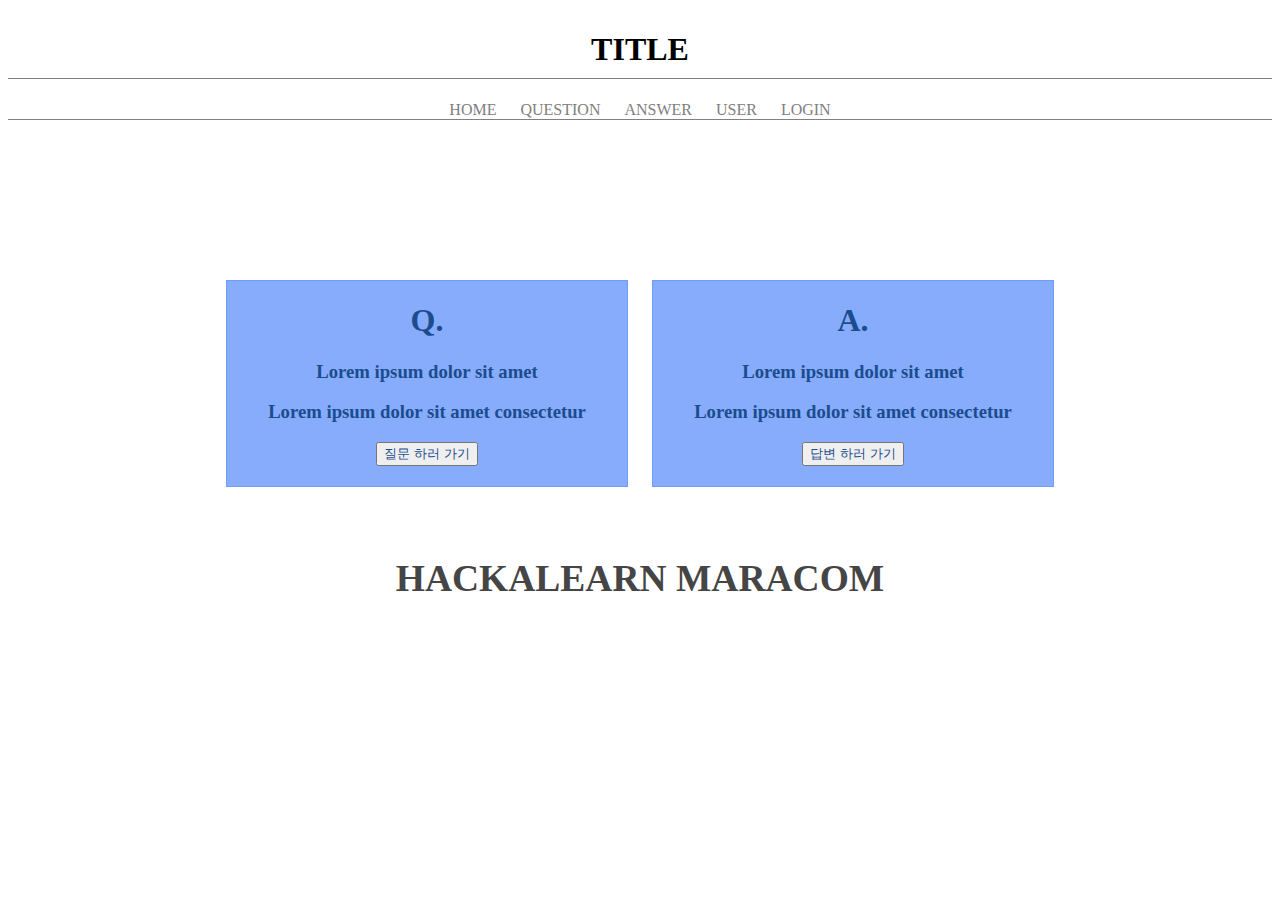
==== mento/templates/index.html @ 609efae4 "Merge pull request #1 from nowChae/main" ====
<!DOCTYPE html>
<html lang="en">
<head>
    <meta charset="UTF-8">
    <meta http-equiv="X-UA-Compatible" content="IE=edge">
    <meta name="viewport" content="width=device-width, initial-scale=1.0">
    <title>Document</title>
    <link rel="stylesheet" href="../static/css/index.css">
</head>
<body>
    <h1 id="title">TITLE</h1>
    <div id="menu">
      <a href="index.html">HOME</a>
      <a href="question.html">QUESTION</a>
      <a href="answer.html">ANSWER</a>
      <a href="user.html">USER</a>
      <a href="login.html">LOGIN</a>
    </div>
    <div id="qna">
      <div id="question">
        <h1>Q.</h1>
        <h3>Lorem ipsum dolor sit amet  </h3>
        <h3>Lorem ipsum dolor sit amet consectetur </h3>
        <button type="button" onclick="location.href='question.html'">질문 하러 가기</button>
      </div>
      <div id="answer">
        <h1>A.</h1>
        <h3>Lorem ipsum dolor sit amet  </h3>
        <h3>Lorem ipsum dolor sit amet consectetur </h3>
        <button type="button" onclick="location.href='answer.html'">답변 하러 가기</button>
      </div>
    </div>
    <div id="explain">
      <h2>HACKALEARN MARACOM</h2>
    </div>
</body>
</html>
---- mento/static/css/index.css ----
#title{
  text-align: center;
  padding: 10px;
  border-bottom: 1px solid gray;
}
#menu{
  text-align: center;
  border-bottom: 1px solid gray;
}
#menu a{
  color: gray;
  text-decoration: none;
  margin: 10px;
}
#question h1,h3{
  width: 400px;
}
#question{
  display: inline-block;
  text-align: center;
  padding-bottom: 20px;
  margin: 10px;
  border: 1px solid rgb(109, 155, 255);
  background-color: rgb(135, 172, 251);
}
#answer h1,h3{
  width: 400px;
}
#answer{
  display: inline-block;
  text-align: center;
  margin: 10px;
  padding-bottom: 20px;
  border: 1px solid rgb(109, 155, 255);
  background-color: rgb(135, 172, 251);
}
#qna{
  color: rgb(27, 77, 142);
  margin-top: 150px;
  display: block;
  text-align: center;
}
#qna button{
  color: rgb(27, 77, 142);
}
#explain{
  font-size: 25px;
  margin-top: 60px;
  text-align: center;
  color: rgb(69, 69, 69);
}
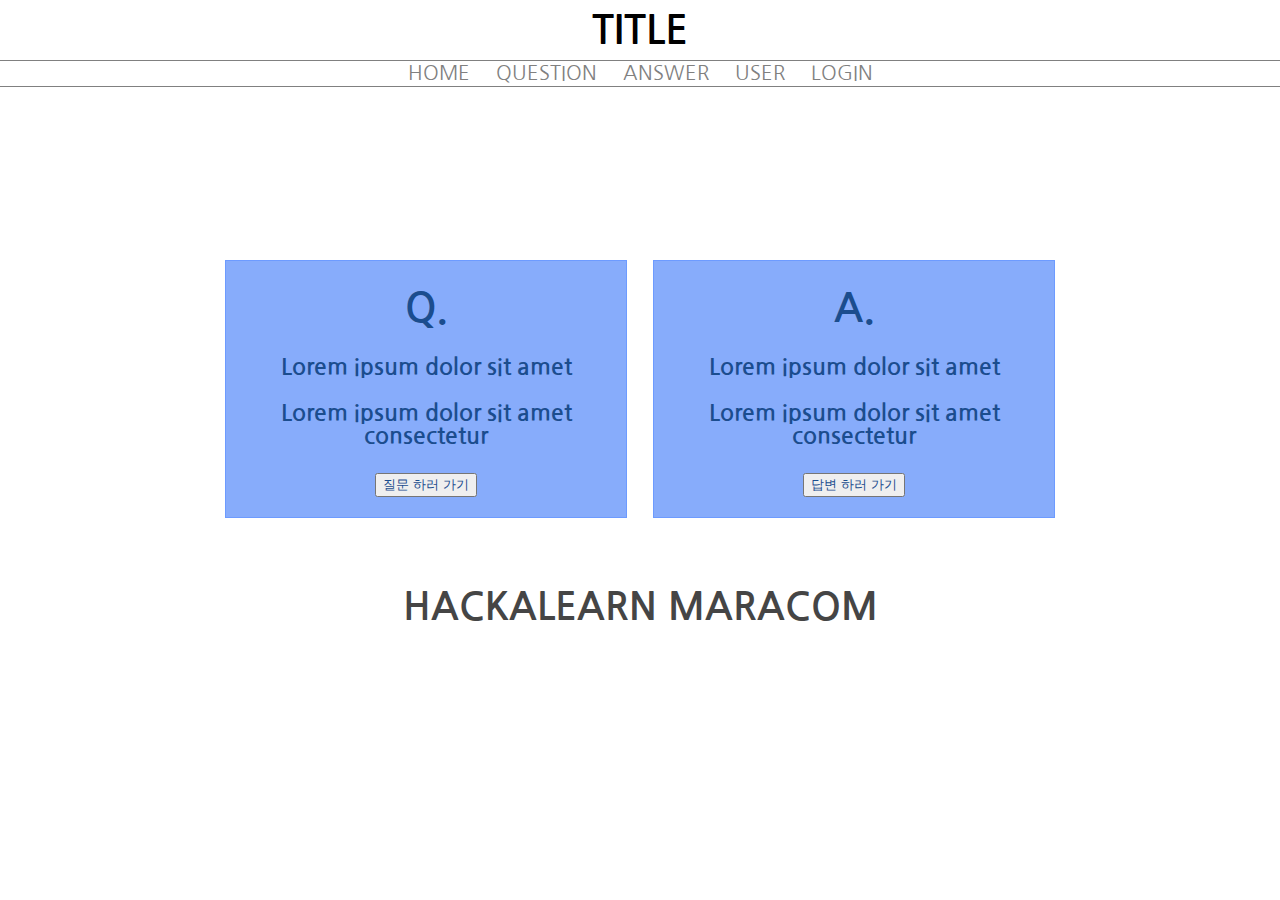
==== commit 0ad6489f: "Merge pull request #4 from yunju727/main" ====
--- a/mento/templates/index.html
+++ b/mento/templates/index.html
@@ -6,28 +6,35 @@
     <meta name="viewport" content="width=device-width, initial-scale=1.0">
     <title>Document</title>
     <link rel="stylesheet" href="../static/css/index.css">
+    <link rel="stylesheet" href="../static/css/header.css">
+    <link rel="preconnect" href="https://fonts.googleapis.com">
+    <link rel="preconnect" href="https://fonts.gstatic.com" crossorigin>
+    <link href="https://fonts.googleapis.com/css2?family=Nanum+Gothic:wght@400;700;800&display=swap" rel="stylesheet">
 </head>
 <body>
-    <h1 id="title">TITLE</h1>
-    <div id="menu">
-      <a href="index.html">HOME</a>
-      <a href="question.html">QUESTION</a>
-      <a href="answer.html">ANSWER</a>
-      <a href="user.html">USER</a>
-      <a href="login.html">LOGIN</a>
-    </div>
+    <header>
+      <h1 id="title">TITLE</h1>
+      <div id="menu" method = "get">
+        <a href="/">HOME</a>
+        <a href="/question">QUESTION</a>
+        <a href="/answer">ANSWER</a>
+        <a href="/user">USER</a>
+        <a href="/login">LOGIN</a>
+      </div>
+    </header>
+
     <div id="qna">
       <div id="question">
         <h1>Q.</h1>
         <h3>Lorem ipsum dolor sit amet  </h3>
         <h3>Lorem ipsum dolor sit amet consectetur </h3>
-        <button type="button" onclick="location.href='question.html'">질문 하러 가기</button>
+        <button type="button" onclick="location.href='/question'">질문 하러 가기</button>
       </div>
       <div id="answer">
         <h1>A.</h1>
         <h3>Lorem ipsum dolor sit amet  </h3>
         <h3>Lorem ipsum dolor sit amet consectetur </h3>
-        <button type="button" onclick="location.href='answer.html'">답변 하러 가기</button>
+        <button type="button" onclick="location.href='/answer'">답변 하러 가기</button>
       </div>
     </div>
     <div id="explain">
--- a/mento/static/css/header.css
+++ b/mento/static/css/header.css
@@ -0,0 +1,26 @@
+html, body{
+    height : 100%;
+    margin : 0;
+    font-size : 20px;
+    font-family: 'Nanum Gothic', sans-serif;
+}
+
+header{
+    height: 5rem;
+}
+
+#title{
+  text-align: center;
+  padding: .5rem;
+  border-bottom: 1px solid gray;
+  margin: 0;
+}
+#menu{
+  text-align: center;
+  border-bottom: 1px solid gray;
+}
+#menu a{
+  color: gray;
+  text-decoration: none;
+  margin: .5rem;
+}